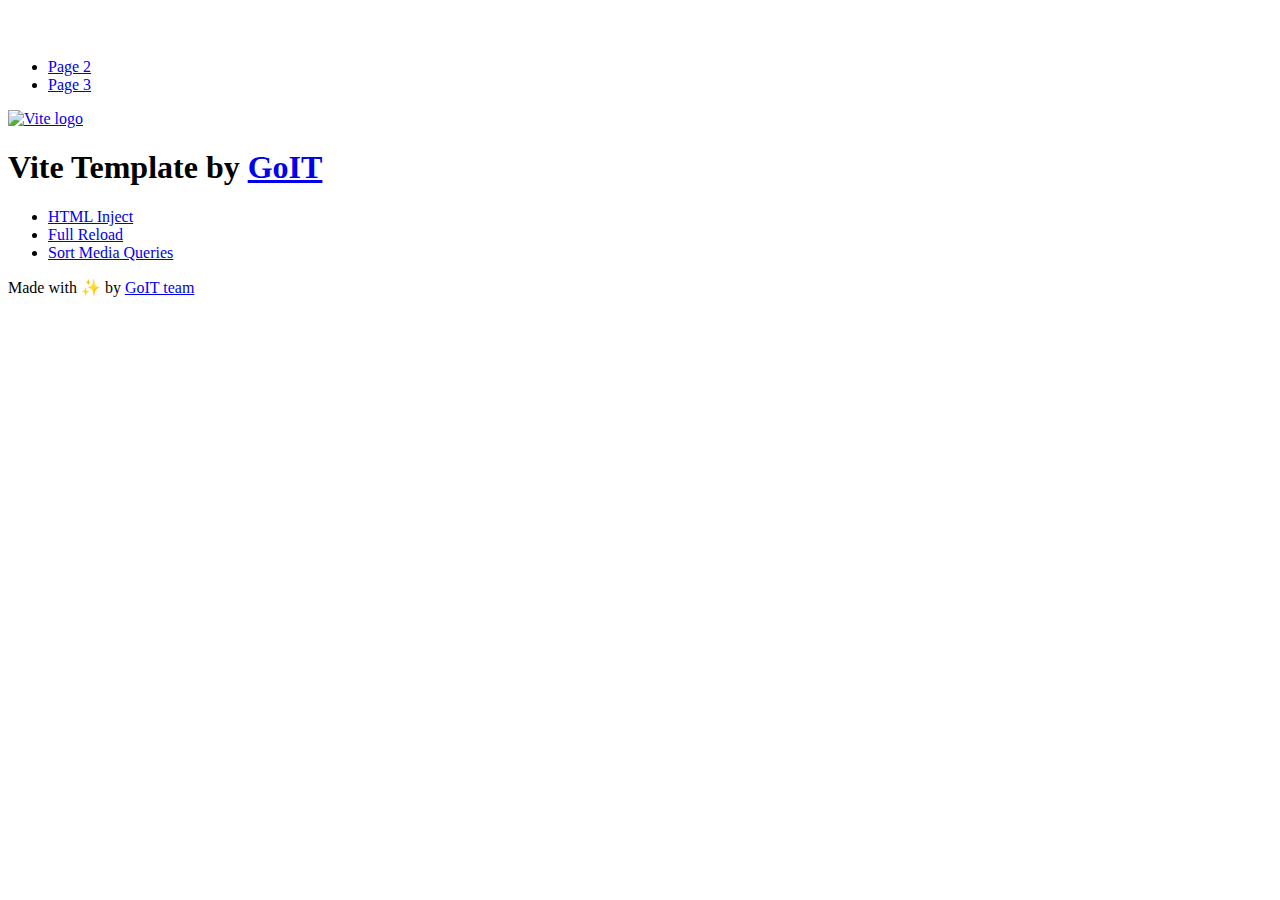
==== index.html @ 975959bd "Deploying to gh-pages from @ Anastasiia-git/goit-js-hw-09@6286509756692e5324e3c829d9853dc964935ddc 🚀" ====
<!DOCTYPE html>
<html lang="en">
  <head>
    <meta charset="UTF-8" />
    <link rel="icon" type="image/svg+xml" href="/goit-js-hw-09/favicon.svg" />
    <meta name="viewport" content="width=device-width, initial-scale=1.0" />
    <title>Vanilla App Template</title>
    <script type="module" crossorigin src="/goit-js-hw-09/index.js"></script>
    <link rel="stylesheet" crossorigin href="/goit-js-hw-09/assets/styles-DvPDDfy5.css">
  </head>
  <body>
    <header class="header">
  <div class="container">
    <nav class="nav">
      <a class="nav-logo" href="./index.html" aria-label="Site logo">
        <svg class="nav-logo-icon" width="100" height="30">
          <use href="/goit-js-hw-09/assets/sprite-E8vg0sBb.svg#logo"></use>
        </svg>
      </a>
      <ul class="nav-list">
        <li class="nav-item">
          <a class="nav-link {=$highlight-act}" href="./page-2.html">Page 2</a>
        </li>
        <li class="nav-item">
          <a class="nav-link {=$highlight-curr}" href="./page-3.html">Page 3</a>
        </li>
      </ul>
    </nav>
  </div>
</header>


    <main>
      <!-- Loads the specified .html file -->
      <section class="vite-promo">
  <div class="container">
    <div class="vite-promo-thumb">
      <a
        class="vite-promo-link"
        href="https://vitejs.dev/"
        target="_blank"
        rel="noopener noreferrer"
        aria-label="Link to Vite official website"
        title="Vite.js  build tool"
      >
        <!-- Path to images as from index.html file -->
        <img
          class="pic"
          src="/goit-js-hw-09/assets/vite-logo-9o_aqrTe.png"
          alt="Vite logo"
          width="640"
          height="640"
        />
      </a>
    </div>
    <h1 class="main-title">
      <span class="main-title-gradient">Vite</span>
      Template by
      <a
        class="main-title-link"
        href="https://github.com/goitacademy/vanilla-app-template"
        target="_blank"
        rel="noopener noreferrer"
      >
        GoIT
      </a>
    </h1>
  </div>
</section>

      <article class="badges">
  <div class="container">
    <ul class="badges-list">
      <li class="badges-item">
        <a
          class="badges-link"
          href="https://www.npmjs.com/package/vite-plugin-html-inject"
          target="_blank"
          rel="noopener noreferrer"
        >
          HTML Inject
        </a>
      </li>
      <li class="badges-item">
        <a
          class="badges-link"
          href="https://www.npmjs.com/package/vite-plugin-full-reload"
          target="_blank"
          rel="noopener noreferrer"
        >
          Full Reload
        </a>
      </li>
      <li class="badges-item">
        <a
          class="badges-link"
          href="https://www.npmjs.com/package/postcss-sort-media-queries"
          target="_blank"
          rel="noopener noreferrer"
        >
          Sort Media Queries
        </a>
      </li>
    </ul>
  </div>
</article>

    </main>

    <footer class="footer">
  <div class="container">
    <p class="footer-desc">
      Made with ✨ by
      <a
        class="footer-link"
        href="https://goit.global/ua/"
        target="_blank"
        rel="noopener noreferrer"
      >
        GoIT team
      </a>
    </p>
  </div>
</footer>


  </body>
</html>
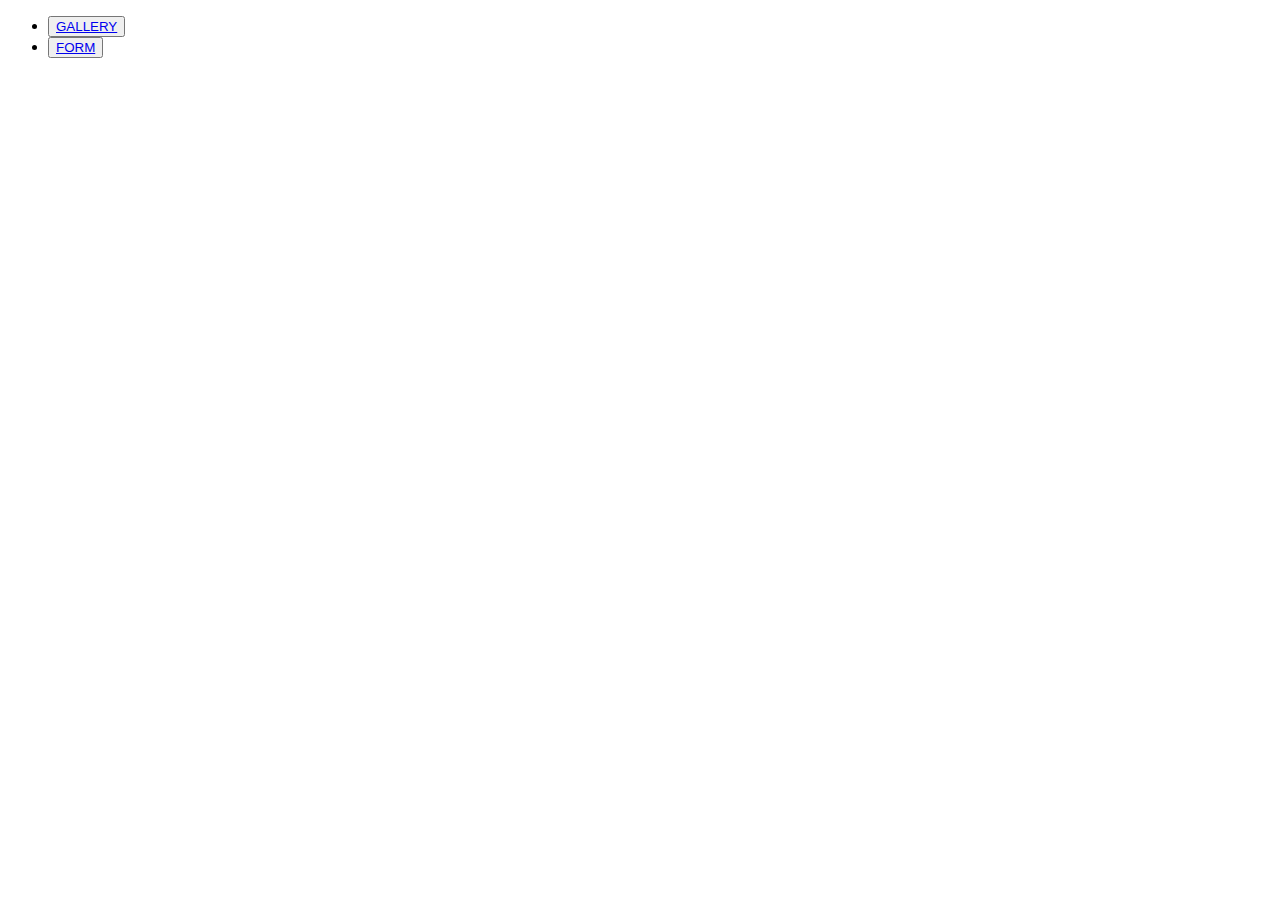
==== commit 4504827b: "Deploying to gh-pages from @ Anastasiia-git/goit-js-hw-09@db68d7649dd688e376f1fa466a19f8291d98339f 🚀" ====
--- a/index.html
+++ b/index.html
@@ -2,127 +2,25 @@
 <html lang="en">
   <head>
     <meta charset="UTF-8" />
-    <link rel="icon" type="image/svg+xml" href="/goit-js-hw-09/favicon.svg" />
+    <link rel="icon" type="image/svg+xml" href="/favicon.svg" />
     <meta name="viewport" content="width=device-width, initial-scale=1.0" />
-    <title>Vanilla App Template</title>
-    <script type="module" crossorigin src="/goit-js-hw-09/index.js"></script>
-    <link rel="stylesheet" crossorigin href="/goit-js-hw-09/assets/styles-DvPDDfy5.css">
+    <title>gellery</title>
+    <link rel="stylesheet" crossorigin href="/goit-js-hw-09/assets/styles-Bu25k7gj.css">
   </head>
   <body>
-    <header class="header">
-  <div class="container">
-    <nav class="nav">
-      <a class="nav-logo" href="./index.html" aria-label="Site logo">
-        <svg class="nav-logo-icon" width="100" height="30">
-          <use href="/goit-js-hw-09/assets/sprite-E8vg0sBb.svg#logo"></use>
-        </svg>
-      </a>
+    <nav>
       <ul class="nav-list">
-        <li class="nav-item">
-          <a class="nav-link {=$highlight-act}" href="./page-2.html">Page 2</a>
+        <li class="list">
+          <button class="btn">
+            <a href="./1-gallery.html">GALLERY</a>
+          </button>
         </li>
-        <li class="nav-item">
-          <a class="nav-link {=$highlight-curr}" href="./page-3.html">Page 3</a>
+        <li class="list">
+          <button class="btn">
+            <a href="./2-form.html">FORM</a>
+          </button>
         </li>
       </ul>
     </nav>
-  </div>
-</header>
-
-
-    <main>
-      <!-- Loads the specified .html file -->
-      <section class="vite-promo">
-  <div class="container">
-    <div class="vite-promo-thumb">
-      <a
-        class="vite-promo-link"
-        href="https://vitejs.dev/"
-        target="_blank"
-        rel="noopener noreferrer"
-        aria-label="Link to Vite official website"
-        title="Vite.js  build tool"
-      >
-        <!-- Path to images as from index.html file -->
-        <img
-          class="pic"
-          src="/goit-js-hw-09/assets/vite-logo-9o_aqrTe.png"
-          alt="Vite logo"
-          width="640"
-          height="640"
-        />
-      </a>
-    </div>
-    <h1 class="main-title">
-      <span class="main-title-gradient">Vite</span>
-      Template by
-      <a
-        class="main-title-link"
-        href="https://github.com/goitacademy/vanilla-app-template"
-        target="_blank"
-        rel="noopener noreferrer"
-      >
-        GoIT
-      </a>
-    </h1>
-  </div>
-</section>
-
-      <article class="badges">
-  <div class="container">
-    <ul class="badges-list">
-      <li class="badges-item">
-        <a
-          class="badges-link"
-          href="https://www.npmjs.com/package/vite-plugin-html-inject"
-          target="_blank"
-          rel="noopener noreferrer"
-        >
-          HTML Inject
-        </a>
-      </li>
-      <li class="badges-item">
-        <a
-          class="badges-link"
-          href="https://www.npmjs.com/package/vite-plugin-full-reload"
-          target="_blank"
-          rel="noopener noreferrer"
-        >
-          Full Reload
-        </a>
-      </li>
-      <li class="badges-item">
-        <a
-          class="badges-link"
-          href="https://www.npmjs.com/package/postcss-sort-media-queries"
-          target="_blank"
-          rel="noopener noreferrer"
-        >
-          Sort Media Queries
-        </a>
-      </li>
-    </ul>
-  </div>
-</article>
-
-    </main>
-
-    <footer class="footer">
-  <div class="container">
-    <p class="footer-desc">
-      Made with ✨ by
-      <a
-        class="footer-link"
-        href="https://goit.global/ua/"
-        target="_blank"
-        rel="noopener noreferrer"
-      >
-        GoIT team
-      </a>
-    </p>
-  </div>
-</footer>
-
-
   </body>
 </html>
